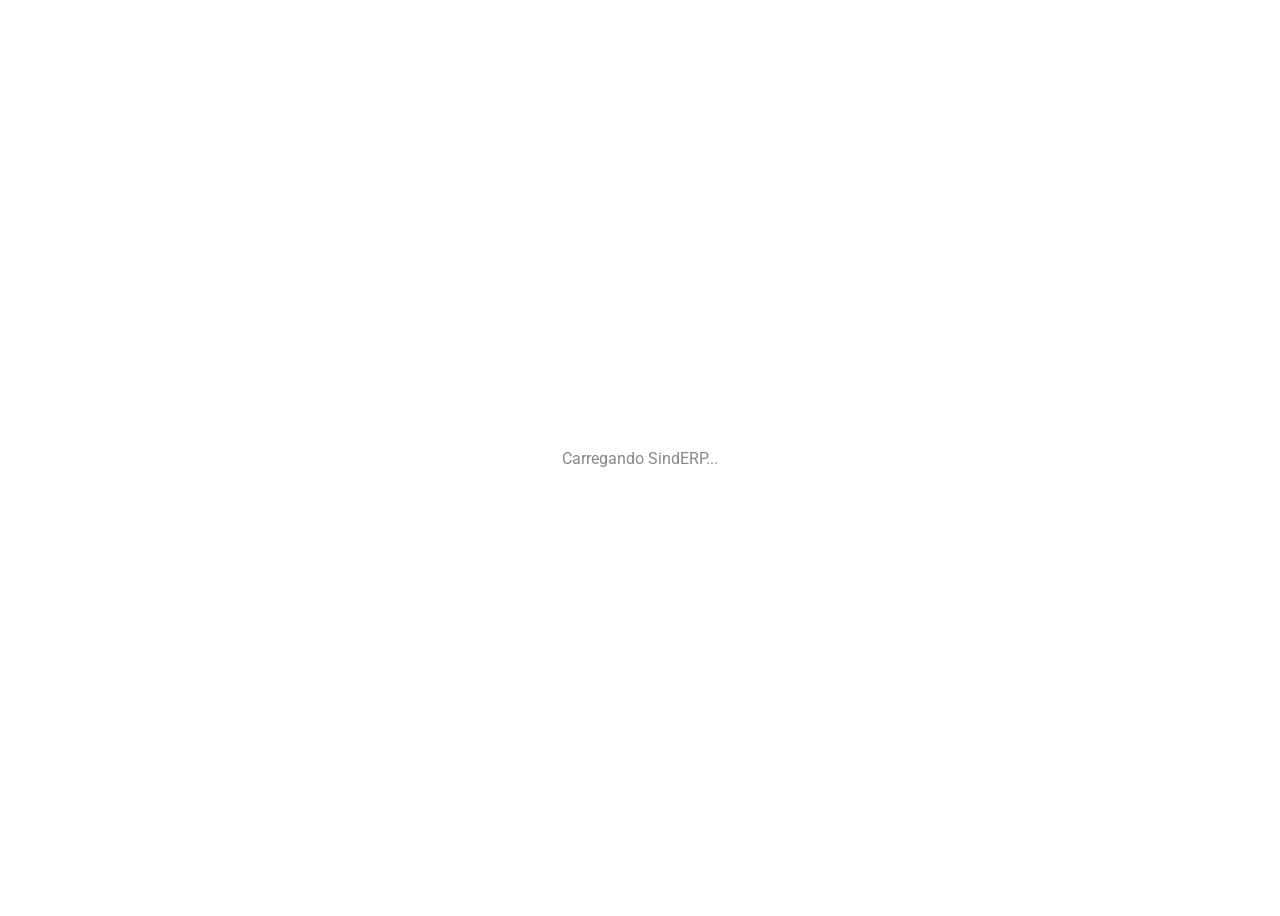
==== src/frontend/BlazorTeste/wwwroot/index.html @ afa13d5b "refactor: reorganize solution into DDD layers with src/tests structure - Move projects to src/backen" ====
<!DOCTYPE html>
<html lang="pt-BR">
<head>
    <meta charset="utf-8" />
    <meta name="viewport" content="width=device-width, initial-scale=1.0" />
    <title>SindERP</title>
    <base href="/" />
    <link rel="icon" type="image/svg+xml" href="favicon.svg" />
    <link rel="alternate icon" href="favicon.png" />
    <link rel="manifest" href="manifest.json" />
    <meta name="theme-color" content="#1565C0" />
    <meta name="mobile-web-app-capable" content="yes" />
    <meta name="apple-mobile-web-app-capable" content="yes" />
    <meta name="apple-mobile-web-app-status-bar-style" content="default" />
    <meta name="apple-mobile-web-app-title" content="SindERP" />
    <link href="https://fonts.googleapis.com/css?family=Roboto:300,400,500,700&display=swap" rel="stylesheet" />
    <link href="_content/MudBlazor/MudBlazor.min.css" rel="stylesheet" />
    <link href="app.css" rel="stylesheet" />
</head>
<body>
    <div id="app">
        <div style="display:flex;justify-content:center;align-items:center;height:100vh;font-family:Roboto,sans-serif;color:#888;">
            Carregando SindERP...
        </div>
    </div>
    <script src="_framework/blazor.webassembly.js"></script>
    <script src="_content/MudBlazor/MudBlazor.min.js"></script>
    <script>
        if ('serviceWorker' in navigator) {
            navigator.serviceWorker.register('service-worker.js');
        }
    </script>
</body>
</html>
---- src/frontend/BlazorTeste/wwwroot/app.css ----
/* SindERP — global styles */

/* Breadcrumbs in AppBar — force white text */
.appbar-breadcrumbs .mud-link,
.appbar-breadcrumbs .mud-breadcrumb-separator,
.appbar-breadcrumbs li,
.appbar-breadcrumbs li span,
.appbar-breadcrumbs li a {
    color: white !important;
    opacity: 1 !important;
}

/* Override browser autofill yellow/blue background on inputs */
input:-webkit-autofill,
input:-webkit-autofill:hover,
input:-webkit-autofill:focus,
input:-webkit-autofill:active {
    -webkit-box-shadow: 0 0 0 30px white inset !important;
    -webkit-text-fill-color: #1a1a1a !important;
    transition: background-color 5000s ease-in-out 0s;
    caret-color: #1a1a1a;
}
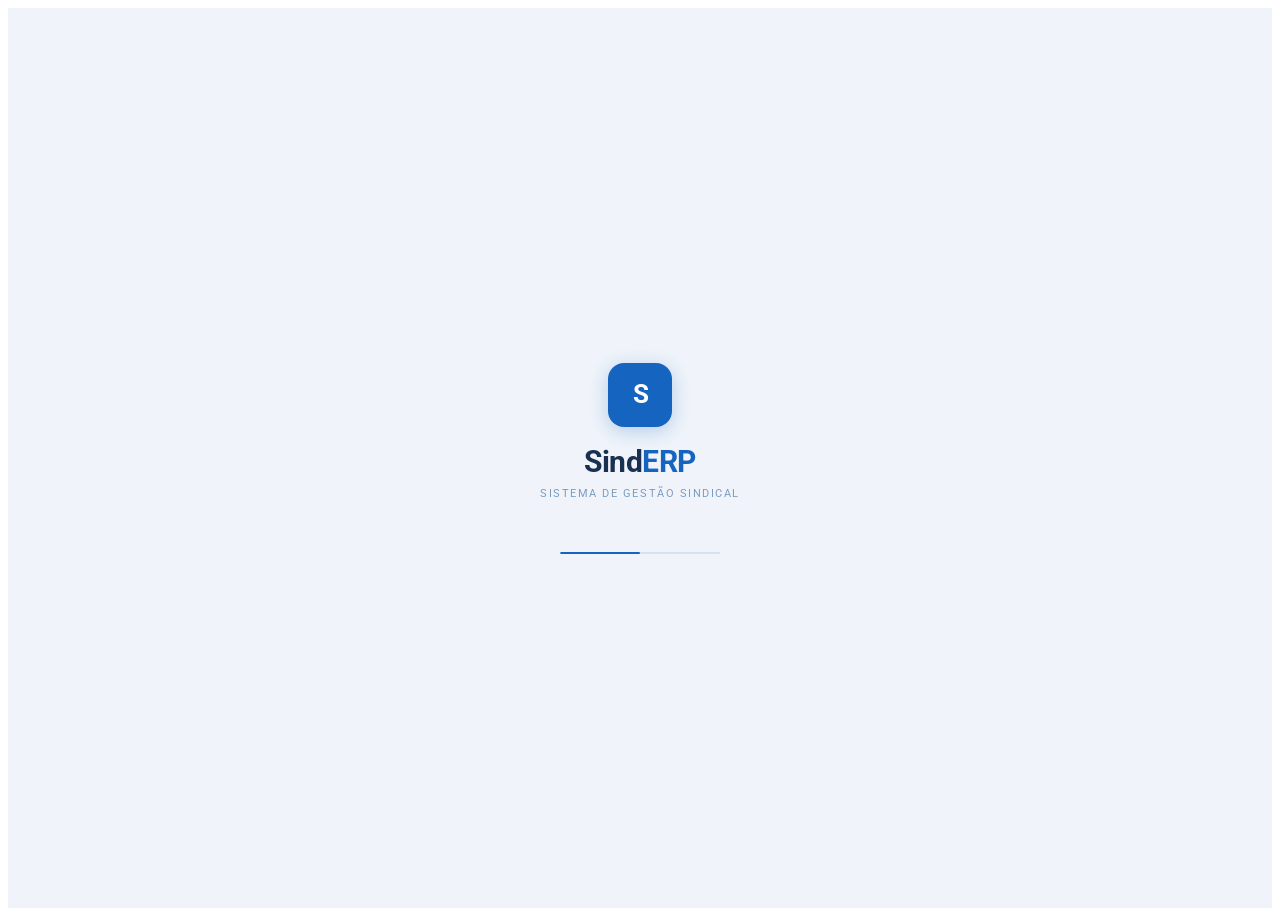
==== commit 764adc5c: "feat(frontend): branded splash screen, web notifications, and PWA badge API - index.html: replace pl" ====
--- a/src/frontend/BlazorTeste/wwwroot/index.html
+++ b/src/frontend/BlazorTeste/wwwroot/index.html
@@ -19,10 +19,29 @@
 </head>
 <body>
     <div id="app">
-        <div style="display:flex;justify-content:center;align-items:center;height:100vh;font-family:Roboto,sans-serif;color:#888;">
-            Carregando SindERP...
+        <style>
+            .se-splash{display:flex;flex-direction:column;justify-content:center;align-items:center;height:100vh;background:#F0F4FA;font-family:Roboto,system-ui,sans-serif;}
+            .se-splash__mark{width:64px;height:64px;border-radius:16px;background:#1565C0;display:flex;align-items:center;justify-content:center;margin-bottom:20px;box-shadow:0 4px 20px rgba(21,101,192,.28);}
+            .se-splash__wordmark{font-size:30px;font-weight:700;letter-spacing:-.5px;color:#1A3050;margin-bottom:10px;line-height:1;}
+            .se-splash__wordmark em{font-style:normal;color:#1565C0;}
+            .se-splash__tagline{font-size:11px;letter-spacing:.14em;text-transform:uppercase;color:#7A9CBF;margin-bottom:52px;}
+            .se-splash__track{width:160px;height:2px;background:#D4E2F0;border-radius:2px;overflow:hidden;position:relative;}
+            .se-splash__fill{position:absolute;top:0;left:0;height:100%;width:50%;background:#1565C0;border-radius:2px;animation:se-sweep 1.6s cubic-bezier(.4,0,.2,1) infinite;}
+            @keyframes se-sweep{0%{transform:translateX(-100%);width:50%;}60%{width:70%;}100%{transform:translateX(220%);width:50%;}}
+            @media(prefers-reduced-motion:reduce){.se-splash__fill{animation:none;width:100%;}}
+        </style>
+        <div class="se-splash">
+            <div class="se-splash__mark">
+                <svg viewBox="0 0 36 36" width="36" height="36" xmlns="http://www.w3.org/2000/svg">
+                    <text x="18" y="26" font-family="Roboto,sans-serif" font-size="26" font-weight="700" fill="white" text-anchor="middle" letter-spacing="-1">S</text>
+                </svg>
+            </div>
+            <div class="se-splash__wordmark">Sind<em>ERP</em></div>
+            <div class="se-splash__tagline">Sistema de Gestão Sindical</div>
+            <div class="se-splash__track"><div class="se-splash__fill"></div></div>
         </div>
     </div>
+    <script src="js/notifications.js"></script>
     <script src="_framework/blazor.webassembly.js"></script>
     <script src="_content/MudBlazor/MudBlazor.min.js"></script>
     <script>
